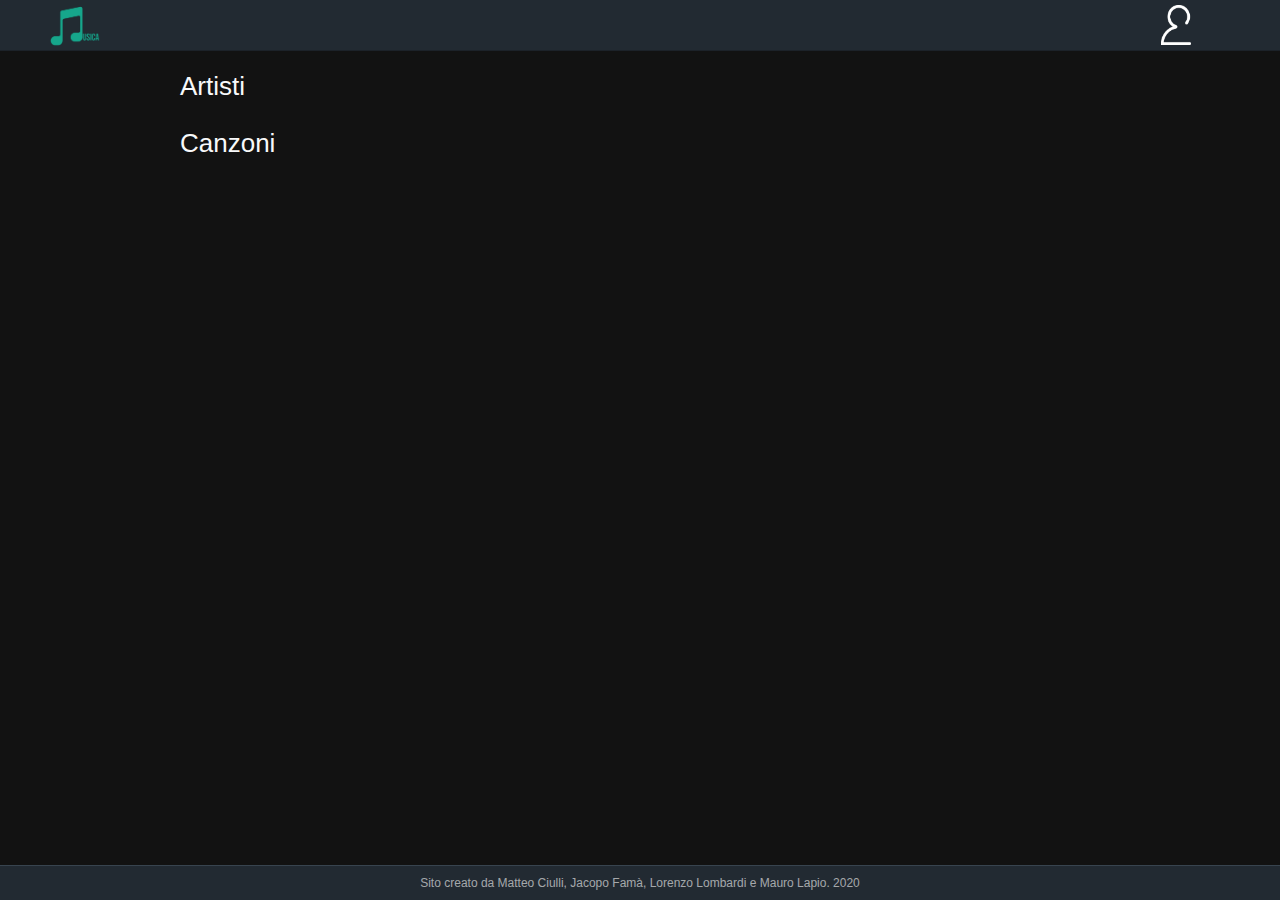
==== index.html @ e81e6456 "Sistemato conflitto" ====
<!DOCTYPE html>
<html lang="en" dir="ltr" class="sid-plesk">
	<head>
		<title>Musica</title>
		<meta name="copyright" content="Copyright 1999-2018. Plesk International GmbH. All rights reserved.">
		<meta charset="utf-8">
		<meta http-equiv="X-UA-Compatible" content="IE=edge,chrome=1">
		<meta name="viewport" content="width=device-width, initial-scale=1.0, maximum-scale=1.0">
		<meta http-equiv="Cache-Control" content="no-cache">
		<link rel="shortcut icon" href="favicon.ico">
		<link rel="stylesheet" href="css/style.css" type="text/css">
		<link rel="stylesheet" href="https://stackpath.bootstrapcdn.com/bootstrap/4.4.1/css/bootstrap.min.css" integrity="sha384-Vkoo8x4CGsO3+Hhxv8T/Q5PaXtkKtu6ug5TOeNV6gBiFeWPGFN9MuhOf23Q9Ifjh" crossorigin="anonymous">
		
		<script src="./script/script.js"></script>
		<script src="./script/indexScript.js"></script>
	</head>
	<body onload="getArtisti(); getCanzoni();" class="text-light" style="background-color:#121212; ">
		<div class="page-container">
			<!-- start: PAGE HEADER-->
			<div class="page-header-wrapper">
				<div class="page-header" >
					<img src="img/Musica.jpeg" class="TitleIcon">
					<div class="User">
						<input onclick="DropdownFunction()" class="dropbtn" type="image" src="img/Utente.png" ></input>
						<div id="Dropdown" class="dropdown-content">
							<a href="SignUp.php">Sign Up</a>
							<a href="LogIn.php">Log In</a>
						</div>
					</div>

				</div>
			</div>
			<!-- end: PAGE HEADER-->

			<!-- start: PAGE CONTENT-->
			<div class="page-content-wrapper">
				<div class="page-content">
					<h2>Artisti</h2>
					<div id="contentArtisti"></div>
					<br>
					<h2>Canzoni</h2>
					<div id="contentCanzoni"></div>
				</div>
			</div>
			<!-- end: PAGE CONTENT-->

			<!-- start: PAGE FOOTER-->
			<div class="page-footer-wrapper">
				<div class="page-footer">
					Sito creato da Matteo Ciulli, Jacopo Famà, Lorenzo Lombardi e Mauro Lapio. 2020
				</div>
			</div>
			<!-- end: PAGE FOOTER-->
		</div>
	</body>

	<script>
		/* Quando si clicca sul bottone si apre il dropdown */
		function DropdownFunction() {
		  document.getElementById("Dropdown").classList.toggle("show");
		}
		
		// Chiude il dropdown se si clicca fuori da esso
		window.onclick = function(event) {
		  if (!event.target.matches('.dropbtn')) {
			var dropdowns = document.getElementsByClassName("dropdown-content");
			var i;
			for (i = 0; i < dropdowns.length; i++) {
			  var openDropdown = dropdowns[i];
			  if (openDropdown.classList.contains('show')) {
				openDropdown.classList.remove('show');
			  }
			}
		  }
		}
	</script>
</html>
---- css/style.css ----
/* Copyright 1999-2017. Plesk International GmbH. All rights reserved. */
@import url(//fonts.googleapis.com/css?family=Open+Sans:300,400,600&subset=latin,latin-ext,cyrillic,cyrillic-ext,greek,greek-ext,vietnamese);
html
{
    font: normal 13px/1.4 "Open Sans", "Helvetica Neue", Helvetica, sans-serif;
    -webkit-text-size-adjust: 100%;
    -ms-text-size-adjust: 100%;
    /*-webkit-tap-highlight-color: rgba(0, 0, 0, 0);*/
    overflow-y: scroll;
    color: #000;
}
html,
body {
    height: 100%;
    min-height: 100%;
    background-color:#121212;
}
body { margin: 0; }
a { background-color: transparent; }
a:active,
a:hover { outline: 0; }
a {
    color: #2498e3;
    text-decoration: none;
    cursor: pointer;
}
a:hover {
    color: #188dd9;
    text-decoration: underline;
}
img {
    box-sizing: border-box;
    border: 0;
    vertical-align: middle;
    /*-ms-interpolation-mode: bicubic;*/
}
.page-container {
    position: relative;
    display: table;
    width: 100%;
    height: 100%;
    table-layout: fixed;
}
.page-header-wrapper,
.page-content-wrapper,
.page-footer-wrapper {
    box-sizing: border-box;
    display: table-row;
}
.page-content-wrapper { height: 100%; }
.page-header {
 
    height: 50px;
    border-bottom: 1px solid #1c2229;
    background: #222a32;
}
.page-header:before,
.page-header:after {
    display: table;
    content: "";
}
.page-header:after { clear: both; }
.page-content {
    margin: auto;
    padding: 20px 10px;
    max-width: 960px;
}
.page-footer {
    padding: 5px 10px;
    text-align: center;
    color: rgba(255, 255, 255, 0.6);
    border-top: 1px solid #38444f;
    background: #222a32;
    font-size: 12px;
    line-height: 24px;
}
.page-footer a,
.page-footer a:hover {
    text-decoration: none;
    color: rgba(255, 255, 255, 0.6);
}
.page-footer .separator {
    width: 1px;
    display: inline-block;
    height: 12px;
    vertical-align: -2px;
    margin: 0 5px;
    background: rgba(255, 255, 255, 0.6);
}
.product-logo { float: left; }
.product-logo img { height: 50px; }
.company-logo {
    float: right;
    margin-top: 9px;
}
.company-logo img { height: 31px; }
.page-info-wrapper { margin-bottom: 15px; }
.page-info {
    box-sizing: border-box;
    padding: 20px;
    border: 1px solid #ccc;
    background: #f2f2f2;
}
.page-info-heading {
    margin: 0 0 15px;
    font-size: 20px;
    line-height: 24px;
}
.page-info p,
.page-info ul { margin: 15px 0; }
.page-info ul { padding-left: 20px; }
.product-info-wrapper p {
    margin: 0 0 15px;
    padding: 0;
}
.product-info-wrapper { margin: 0 -10px; }
.product-info-wrapper:before,
.product-info-wrapper:after {
    display: table;
    content: "";
}
.product-info-wrapper:after { clear: both; }
.product-info-wrapper .col {
    float: left;
    width: 100%;
    box-sizing: border-box;
    margin-bottom: 15px;
    padding: 0 10px;
}

.product-info-wrapper ul.links {
    display: inline-block;
    width: 100%;
    margin: 0;
    padding: 0;
    list-style: none;
    border-top: 1px solid #ddd;
    text-align: center;
}
.links > li {
    display: inline-block;
    float: left;
    vertical-align: top;
    width: 50%;
    margin-top: 15px;
}
.links > li > a {
    display: inline-block;
    margin: 0;
    cursor: pointer;
    text-align: center;
    vertical-align: top;
}
.links > li > a:before {
    content: "";
    display: block;
    width: 32px;
    height: 32px;
    margin: 0 auto 5px;
    background-repeat: no-repeat;
    background-size: 32px 32px;
}
.blog:before { background-image: url(../img/blog.png); }
.forum:before { background-image: url(../img/forum.png); }
.knowledge-base:before { background-image: url(../img/knowledge-base.png); }
.facebook:before { background-image: url(../img/facebook.png); }
.twitter:before { background-image: url(../img/twitter.png); }
.linkedin:before { background-image: url(../img/linkedin.png); }

.fastcgi:before { background-image: url(../img/fastcgi.png); }
.php:before { background-image: url(../img/php.png); }
.ssi:before { background-image: url(../img/ssi.png); }

.product-info {
    border: 1px solid #bebebe;
    background: #fafafa;
}
.product-info-heading {
    margin: -1px;
    padding: 5px 11px;
    font-size: 16px;
    color: #fff;
    background: #09729f;
}
.product-info-content { padding: 10px; }

@media (max-width: 767px) {
    .page-header-wrapper { height: auto !important; }
}
@media (min-width: 480px) {
    .links > li { width: 33.33%; }
}
@media (min-width: 768px) {
    .page-header-wrapper { height: 51px; }
    .page-header {
        box-sizing: border-box;
        position: fixed;
        z-index: 300;
        top: 0;
        right: 0;
        left: 0;
        width: 100%;
        height: 51px;
    }
    .page-header,
    .page-content,
    .page-footer {
        padding-right: 20px;
        padding-left: 20px;
    }
    .page-info {
        box-sizing: border-box;
        min-height: 240px;
        padding: 20px 40px 20px 313px;
        border: 1px solid #ccc;
        background: #f2f2f2 url(../img/globe.png) no-repeat;
        background-size: 273px 240px;
    }
    .links > li { width: 33.33%; }
    .product-info-wrapper .col {
        width: 50%;
    }
}

.pathbar {
    display: inline-block;
    width: 100%;
    font-size: 12px;
}
.pathbar a {
    color: #2c2c2c;
    text-decoration: none;
    position: relative;
    float: left;
    margin-right: 3px;
    padding: 0 5px 0 15px;
    height: 20px;
    line-height: 20px;
    text-align: center;
    background: #ebebeb;
}
.pathbar a:before {
    position: absolute;
    top: 0;
    left: 0;
    border-style: solid;
    border-width: 10px 0 10px 10px;
    border-color: transparent transparent transparent #ffffff;
    content: "";
}
.pathbar a:after {
    position: absolute;
    top: 0;
    right: -10px;
    z-index: 1;
    border-style: solid;
    border-width: 10px 0 10px 10px;
    border-color: transparent transparent transparent #ebebeb;
    content: "";
}
.pathbar a:hover { background: #2298cb; color: #fff; }
.pathbar a:hover:after { border-left-color: #2298cb; }
.pathbar a:first-child { padding-left: 10px; }
.pathbar a:first-child:before { display: none; }
.test h1 {
    margin: 0 0 12px;
    padding: 0;
    font-size: 24px;
    font-weight: 400;
    line-height: 28px;
    color: #444;
}
.test h2 {
    margin: 0 0 5px;
    padding: 0;
    font-size: 18px;
    font-weight: 400;
    line-height: 20px;
    color: #444;
}
.test p { margin: 12px 0; }
iframe { border: 1px solid #bebebe; }
.test-data table {
    border-collapse: collapse;
    border-spacing: 0;
    width: 100%;
}
.test-data td,
.test-data th { padding: 0; }
.test-data table > thead > tr > th,
.test-data table > tbody > tr > th,
.test-data table > tfoot > tr > th,
.test-data table > thead > tr > td,
.test-data table > tbody > tr > td,
.test-data table > tfoot > tr > td {
    padding: 6px 8px;
    line-height: 1.4;
    vertical-align: top;
    border-top: 1px solid #d6d6d6;
}
.test-data table > thead > tr:first-child > th,
.test-data table > tbody > tr:first-child > th,
.test-data table > tfoot > tr:first-child > th,
.test-data table > thead > tr:first-child > td,
.test-data table > tbody > tr:first-child > td,
.test-data table > tfoot > tr:first-child > td {
    border-top: 0;
}
.test-data table th {
    text-align: left;
    white-space: nowrap;
    font-weight: 700;
    background: #fafafa;
}

.canzone, .artista
{
    width:50%;
    border-top:solid white 1px;
    border-bottom:solid white 1px;
    white-space: nowrap;
    
}

.canzone > div, .artista > div
{
    display: inline-block;
    padding:5px;
    font-size:16px;
    
}

.canzonetitolo
{
    font-weight:bold;
    font-size:20px !important;
}

.canzoneanno:before
{
    content:"-\00a0";
}

.canzoneaudio
{
    word-break:break-all;
    white-space: pre-wrap;
}

.dropdown-content 
{
    display: none;
    position: absolute;
    background-color: #f1f1f1;
    min-width: 160px;
    overflow: auto;
    box-shadow: 0px 8px 16px 0px rgba(0,0,0,0.2);
    z-index: 1;
}

.dropdown-content a:hover {background-color: #ddd;}

.User 
{
    position: relative;
    display: inline-block;
    left: 92%;
    float: left;
}

.show 
{
    display: block;
}

.dropbtn
{
    width: 30px;
    height: 40px;
    margin-top: 5px;
}

.dropdown-content a 
{
    color: black;
    padding: 12px 16px;
    text-decoration: none;
    display: block;
}

.TitleIcon
{
    width: 50px;
    height: 50px;
    right: 20px;
}
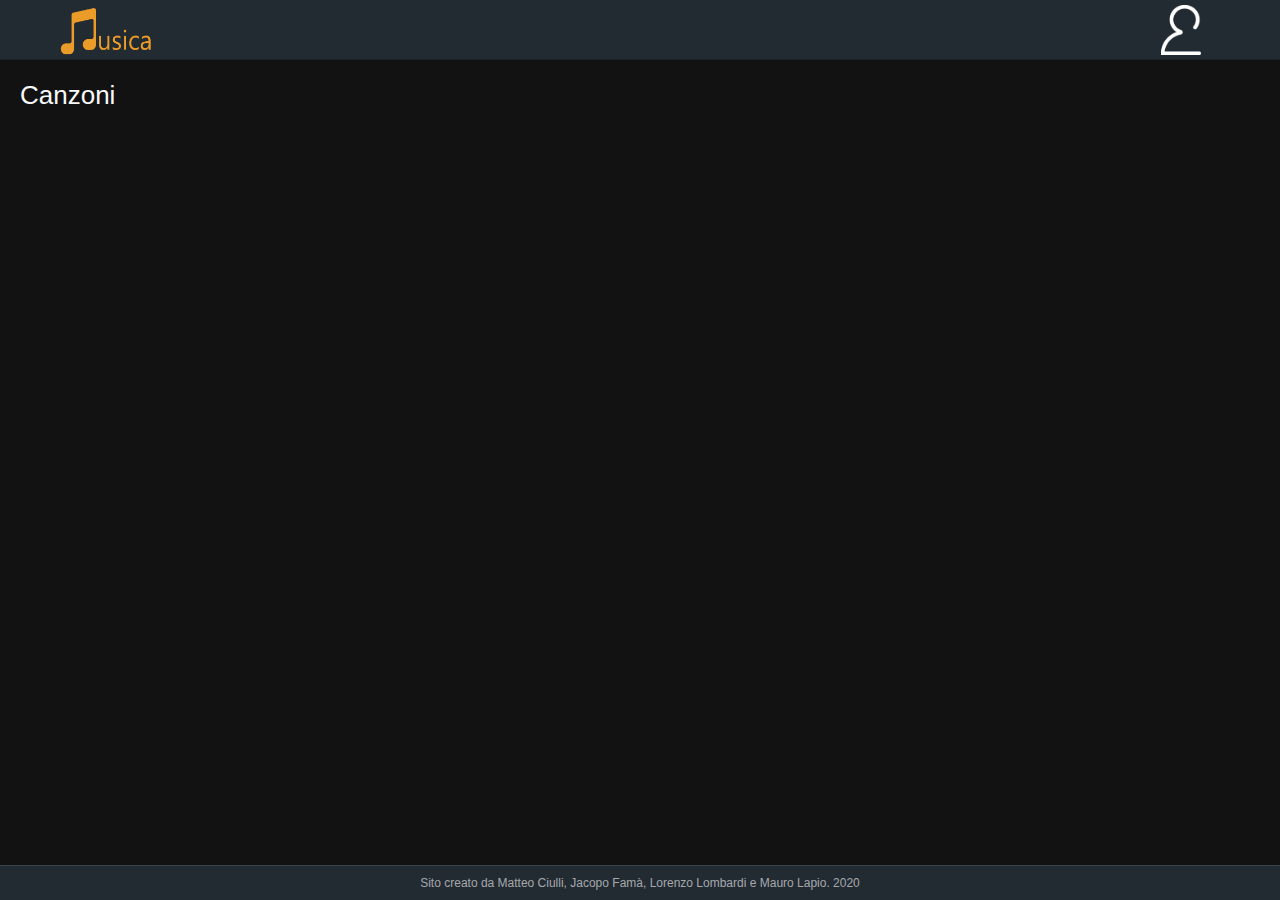
==== commit 209c309b: "Modifica grafica sito parziale" ====
--- a/index.html
+++ b/index.html
@@ -1,3 +1,12 @@
+<!--<!DOCTYPE html>
+<html>
+	<head>
+        <script src="./script/script.js"></script>
+	</head>
+	<body onload="page('LogIn.php')">
+    </body>
+</html>-->
+
 <!DOCTYPE html>
 <html lang="en" dir="ltr" class="sid-plesk">
 	<head>
@@ -14,12 +23,12 @@
 		<script src="./script/script.js"></script>
 		<script src="./script/indexScript.js"></script>
 	</head>
-	<body onload="getArtisti(); getCanzoni();" class="text-light" style="background-color:#121212; ">
+	<body onload="getCanzoniLite();" class="text-light" style="background-color:#121212; ">
 		<div class="page-container">
 			<!-- start: PAGE HEADER-->
 			<div class="page-header-wrapper">
 				<div class="page-header" >
-					<img src="img/Musica.jpeg" class="TitleIcon">
+					<a href=""><img src="img/Musica.png" style="width: 120px; height: 60px;"></a>
 					<div class="User">
 						<input onclick="DropdownFunction()" class="dropbtn" type="image" src="img/Utente.png" ></input>
 						<div id="Dropdown" class="dropdown-content">
@@ -35,9 +44,9 @@
 			<!-- start: PAGE CONTENT-->
 			<div class="page-content-wrapper">
 				<div class="page-content">
-					<h2>Artisti</h2>
+					<!--<h2>Artisti</h2>
 					<div id="contentArtisti"></div>
-					<br>
+					<br>-->
 					<h2>Canzoni</h2>
 					<div id="contentCanzoni"></div>
 				</div>
@@ -53,25 +62,4 @@
 			<!-- end: PAGE FOOTER-->
 		</div>
 	</body>
-
-	<script>
-		/* Quando si clicca sul bottone si apre il dropdown */
-		function DropdownFunction() {
-		  document.getElementById("Dropdown").classList.toggle("show");
-		}
-		
-		// Chiude il dropdown se si clicca fuori da esso
-		window.onclick = function(event) {
-		  if (!event.target.matches('.dropbtn')) {
-			var dropdowns = document.getElementsByClassName("dropdown-content");
-			var i;
-			for (i = 0; i < dropdowns.length; i++) {
-			  var openDropdown = dropdowns[i];
-			  if (openDropdown.classList.contains('show')) {
-				openDropdown.classList.remove('show');
-			  }
-			}
-		  }
-		}
-	</script>
-</html>
+</html>--- a/css/style.css
+++ b/css/style.css
@@ -14,6 +14,64 @@
     height: 100%;
     min-height: 100%;
     background-color:#121212;
+    margin: 0;
+    padding: 0;
+}
+body::-webkit-scrollbar
+{
+    width: 10px;
+}
+body::-webkit-scrollbar-track
+{
+    background: #171c21;
+}
+body::-webkit-scrollbar-thumb
+{
+    background: #eb9b28;
+}
+input
+{
+	margin-bottom: 10px;
+}
+#modulo
+{
+	width: 500px;
+	margin: auto;
+	margin-top: 70px;
+	background-color: #222a32;
+	color: white;
+	padding: 20px;
+	border-radius: 10px;
+}
+#attEmail
+{
+	width: 1000px;
+	margin: auto;
+	margin-top: 20px;
+	background-color: #222a32;
+	color: white;
+	padding: 20px;
+	border-radius: 10px;
+}
+#us
+{
+	color: green;
+	font-size: 20px;
+}
+#Username,#Sesso,#eMail,#Password
+{
+	margin-bottom: 20px;
+}
+
+#login
+{
+	margin-left:40%;
+}
+
+#status
+{
+	color:red;
+	text-align:center;
 }
 body { margin: 0; }
 a { background-color: transparent; }
@@ -48,9 +106,9 @@
     display: table-row;
 }
 .page-content-wrapper { height: 100%; }
-.page-header {
- 
-    height: 50px;
+.page-header
+{
+    height: 60px;
     border-bottom: 1px solid #1c2229;
     background: #222a32;
 }
@@ -61,7 +119,6 @@
 }
 .page-header:after { clear: both; }
 .page-content {
-    margin: auto;
     padding: 20px 10px;
     max-width: 960px;
 }
@@ -94,7 +151,7 @@
     margin-top: 9px;
 }
 .company-logo img { height: 31px; }
-.page-info-wrapper { margin-bottom: 15px; }
+/*.page-info-wrapper { margin-bottom: 15px; }
 .page-info {
     box-sizing: border-box;
     padding: 20px;
@@ -182,7 +239,7 @@
     color: #fff;
     background: #09729f;
 }
-.product-info-content { padding: 10px; }
+.product-info-content { padding: 10px; }*/
 
 @media (max-width: 767px) {
     .page-header-wrapper { height: auto !important; }
@@ -191,7 +248,7 @@
     .links > li { width: 33.33%; }
 }
 @media (min-width: 768px) {
-    .page-header-wrapper { height: 51px; }
+    .page-header-wrapper { height: 60px; }
     .page-header {
         box-sizing: border-box;
         position: fixed;
@@ -200,7 +257,7 @@
         right: 0;
         left: 0;
         width: 100%;
-        height: 51px;
+        height: 60px;
     }
     .page-header,
     .page-content,
@@ -351,21 +408,24 @@
 {
     display: none;
     position: absolute;
-    background-color: #f1f1f1;
+    background-color: #121212;
     min-width: 160px;
     overflow: auto;
     box-shadow: 0px 8px 16px 0px rgba(0,0,0,0.2);
     z-index: 1;
 }
 
-.dropdown-content a:hover {background-color: #ddd;}
+.dropdown-content a:hover 
+{
+    background-color: #eb9b28;
+    color: #fff
+}
 
 .User 
 {
     position: relative;
-    display: inline-block;
     left: 92%;
-    float: left;
+    float:left;
 }
 
 .show 
@@ -375,14 +435,14 @@
 
 .dropbtn
 {
-    width: 30px;
-    height: 40px;
+    height: 50px;
+    width: 40px;
     margin-top: 5px;
 }
 
 .dropdown-content a 
 {
-    color: black;
+    color: #fff;
     padding: 12px 16px;
     text-decoration: none;
     display: block;
@@ -390,7 +450,29 @@
 
 .TitleIcon
 {
-    width: 50px;
-    height: 50px;
-    right: 20px;
+    width: 120px;
+    height: 60px;
+    /*margin-left:-95px;*/
+}
+
+.canzonealbumcover
+{
+    width: 150px;
+    height: 150px;
+    margin:25px;
+}
+
+.usernameDisplay
+{
+    float:right;
+    font-weight:bold;
+    color: white/*#1B645B*/;
+    font-size:25px;
+    margin-left:10px;
+}
+
+.adminLogo
+{
+    width:40px;
+    height:40px;
 }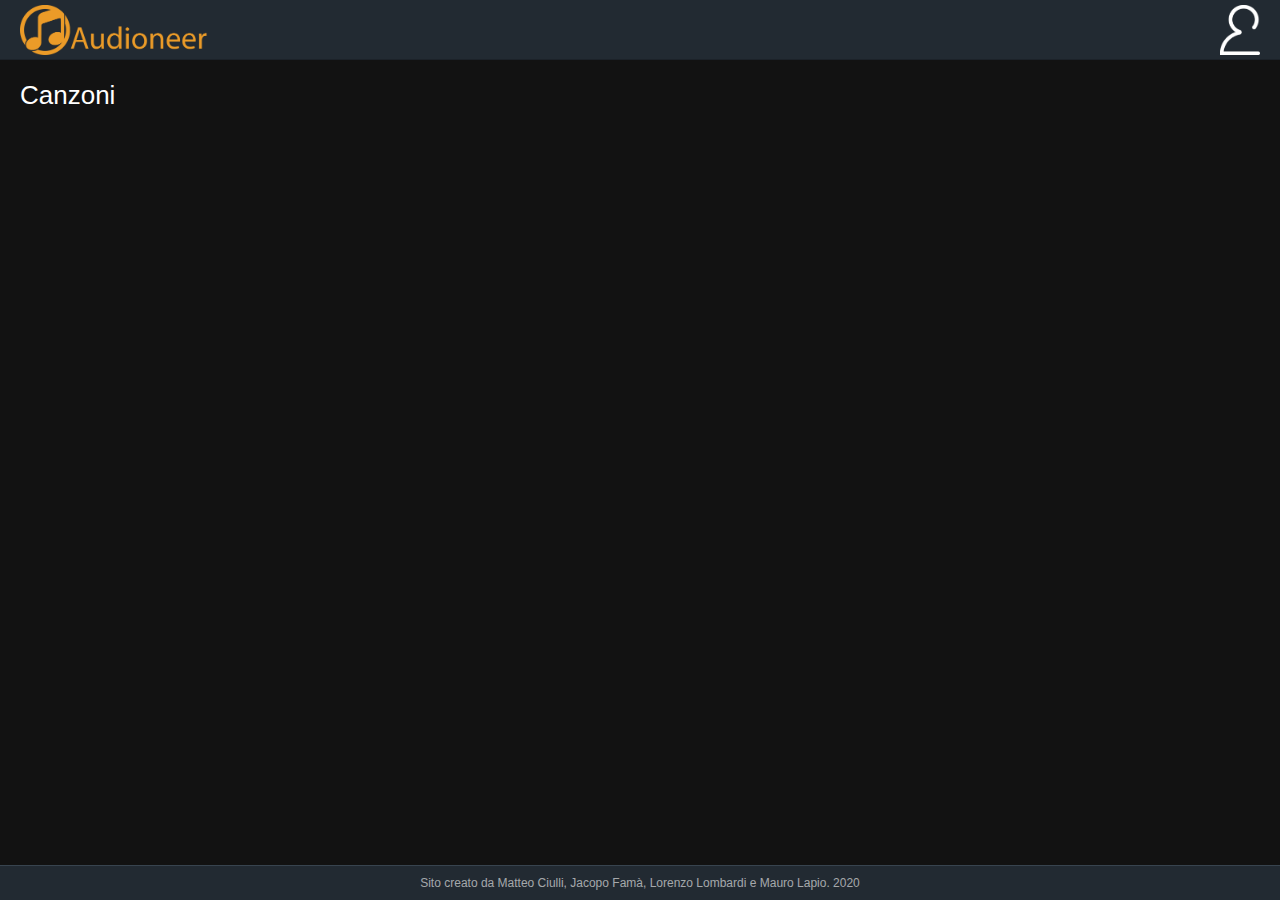
==== commit b83a48a2: "Sistemate posizioni immagini e bottoni" ====
--- a/index.html
+++ b/index.html
@@ -23,12 +23,12 @@
 		<script src="./script/script.js"></script>
 		<script src="./script/indexScript.js"></script>
 	</head>
-	<body onload="getCanzoniLite();" class="text-light" style="background-color:#121212; ">
+	<body onload="getCanzoniLite();" class="mainbody">
 		<div class="page-container">
 			<!-- start: PAGE HEADER-->
 			<div class="page-header-wrapper">
 				<div class="page-header" >
-					<a href=""><img src="img/Musica.png" style="width: 120px; height: 60px;"></a>
+					<a href=""><img src="img/Musica.png" class="TitleIcon"></a>
 					<div class="User">
 						<input onclick="DropdownFunction()" class="dropbtn" type="image" src="img/Utente.png" ></input>
 						<div id="Dropdown" class="dropdown-content">
--- a/css/style.css
+++ b/css/style.css
@@ -407,6 +407,7 @@
 .dropdown-content 
 {
     display: none;
+    float: right;
     position: absolute;
     background-color: #121212;
     min-width: 160px;
@@ -423,9 +424,7 @@
 
 .User 
 {
-    position: relative;
-    left: 92%;
-    float:left;
+    float:right;
 }
 
 .show 
@@ -450,9 +449,9 @@
 
 .TitleIcon
 {
-    width: 120px;
-    height: 60px;
-    /*margin-left:-95px;*/
+    width: 200px;
+    height: 50px;
+    margin-top: 5px;
 }
 
 .canzonealbumcover
@@ -464,15 +463,22 @@
 
 .usernameDisplay
 {
-    float:right;
+    float:left;
     font-weight:bold;
     color: white/*#1B645B*/;
     font-size:25px;
-    margin-left:10px;
+    margin-right:10px;
+    margin-top: 10px;
 }
 
 .adminLogo
 {
     width:40px;
-    height:40px;
+    height:50px;
+}
+
+.mainbody
+{
+    background-color: #121212;
+    color: #fff;
 }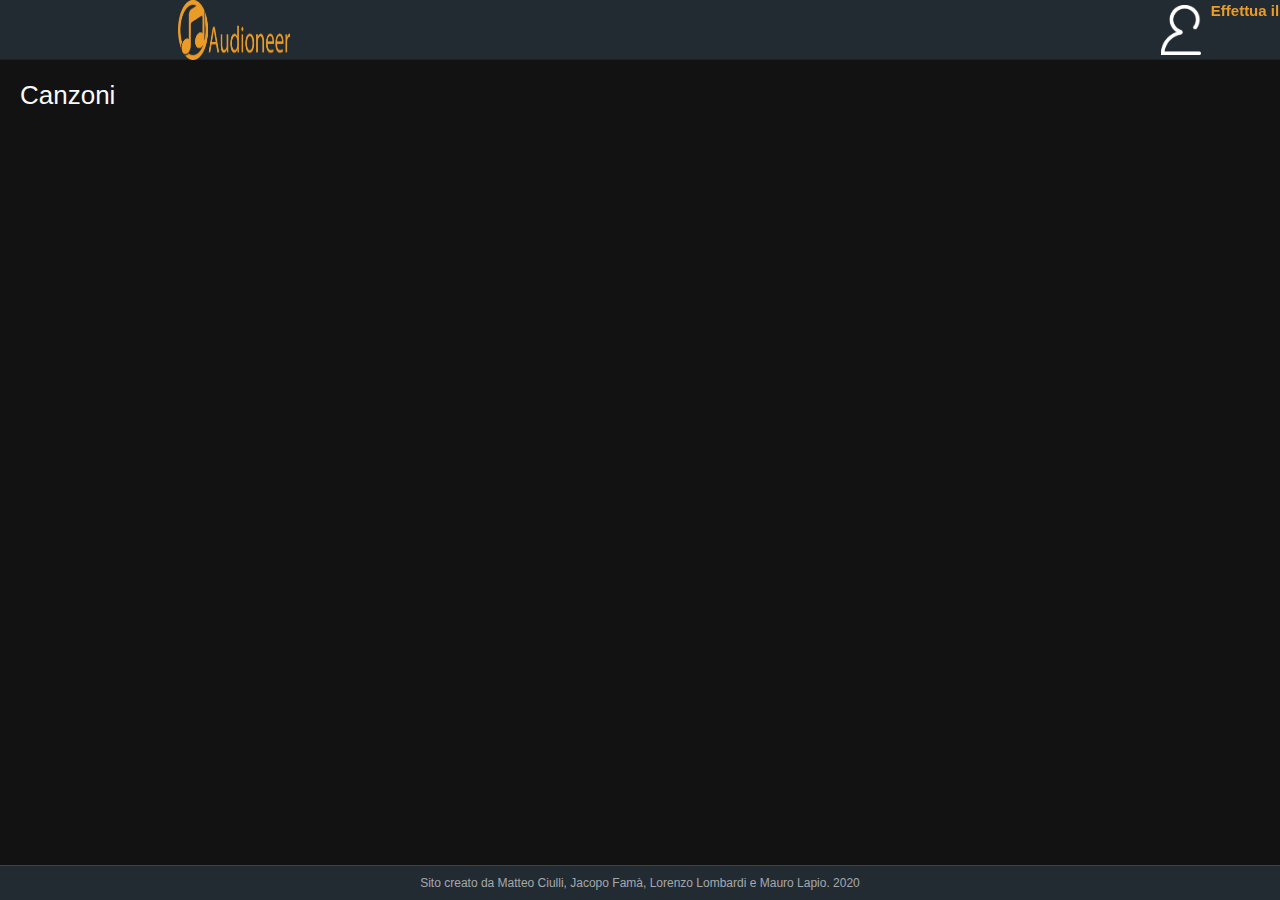
==== commit 5441c612: "aggiunto metodo delete alle canzoni e pulsanti di editing per l'admin" ====
--- a/index.html
+++ b/index.html
@@ -23,13 +23,14 @@
 		<script src="./script/script.js"></script>
 		<script src="./script/indexScript.js"></script>
 	</head>
-	<body onload="getCanzoniLite();" class="mainbody">
+	<body onload="getCanzoniLite();" class="text-light" style="background-color:#121212; ">
 		<div class="page-container">
 			<!-- start: PAGE HEADER-->
 			<div class="page-header-wrapper">
 				<div class="page-header" >
-					<a href=""><img src="img/Musica.png" class="TitleIcon"></a>
+					<a href=""><img src="img/Musica.png" style="width: 120px; height: 60px;"></a>
 					<div class="User">
+						<div class="loginAlert">Effettua il login</div>
 						<input onclick="DropdownFunction()" class="dropbtn" type="image" src="img/Utente.png" ></input>
 						<div id="Dropdown" class="dropdown-content">
 							<a href="SignUp.php">Sign Up</a>
--- a/css/style.css
+++ b/css/style.css
@@ -407,7 +407,6 @@
 .dropdown-content 
 {
     display: none;
-    float: right;
     position: absolute;
     background-color: #121212;
     min-width: 160px;
@@ -424,7 +423,9 @@
 
 .User 
 {
-    float:right;
+    position: relative;
+    left: 92%;
+    float:left;
 }
 
 .show 
@@ -449,9 +450,9 @@
 
 .TitleIcon
 {
-    width: 200px;
-    height: 50px;
-    margin-top: 5px;
+    width: 120px;
+    height: 60px;
+    /*margin-left:-95px;*/
 }
 
 .canzonealbumcover
@@ -463,22 +464,36 @@
 
 .usernameDisplay
 {
-    float:left;
+    float:right;
     font-weight:bold;
     color: white/*#1B645B*/;
     font-size:25px;
-    margin-right:10px;
-    margin-top: 10px;
+    margin-left:10px;
+}
+
+.loginAlert
+{
+    float:right;
+    font-weight:bold;
+    color: #eb9b28/*#1B645B*/;
+    font-size:15px;
+    margin-left:10px;
 }
 
 .adminLogo
 {
     width:40px;
-    height:50px;
-}
-
-.mainbody
-{
-    background-color: #121212;
-    color: #fff;
+    height:40px;
+}
+
+.adminButtons > img
+{
+    width:20px;
+    height:20px;
+    margin: 2px;
+}
+
+.adminButtons > img:hover
+{
+    cursor: pointer;
 }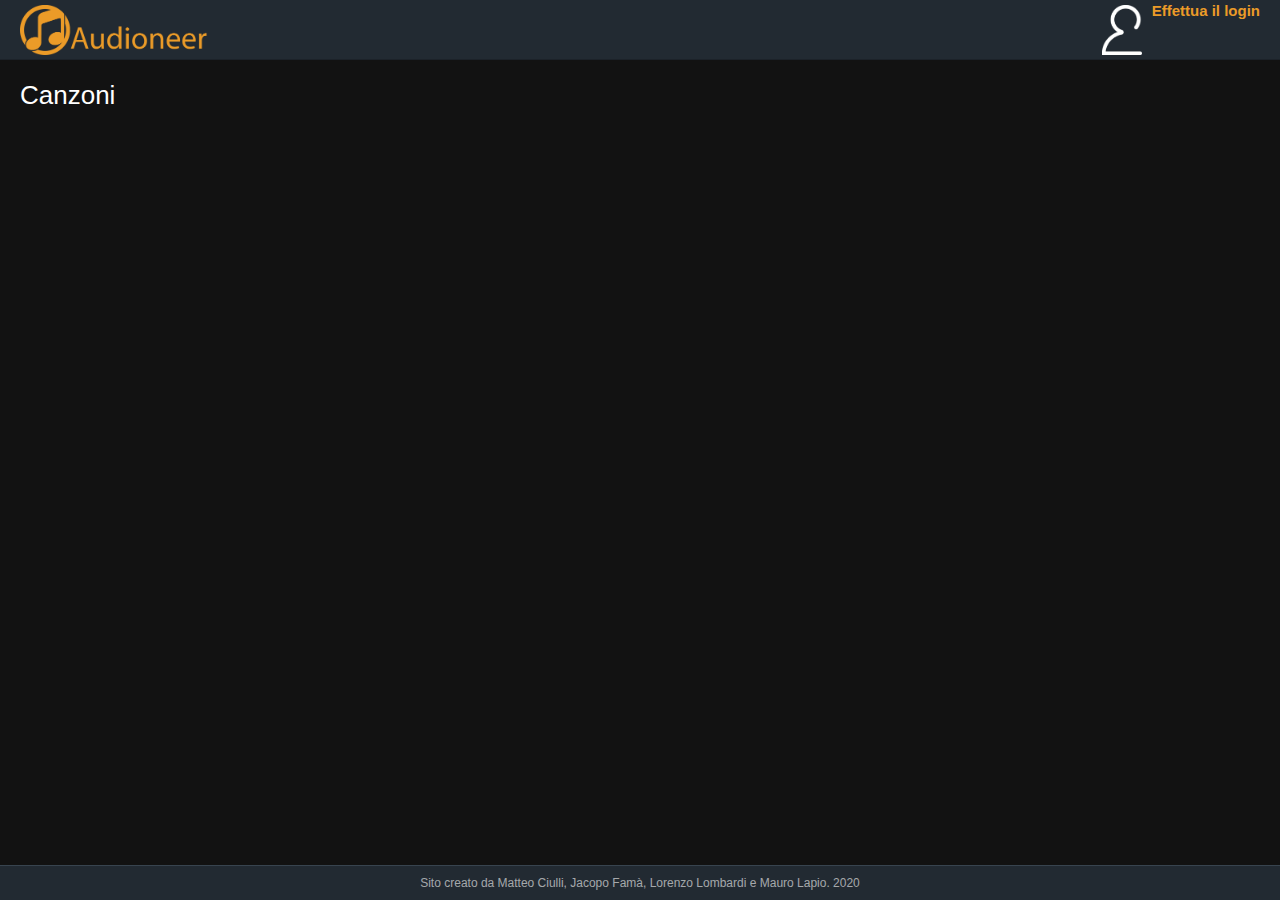
==== commit 7efdaee8: "risolti conflitti dopo aggiunta di metodo delete alle canzoni e pulsanti di editing per l'admin" ====
--- a/index.html
+++ b/index.html
@@ -23,12 +23,12 @@
 		<script src="./script/script.js"></script>
 		<script src="./script/indexScript.js"></script>
 	</head>
-	<body onload="getCanzoniLite();" class="text-light" style="background-color:#121212; ">
+	<body onload="getCanzoniLite();" class="mainbody">
 		<div class="page-container">
 			<!-- start: PAGE HEADER-->
 			<div class="page-header-wrapper">
 				<div class="page-header" >
-					<a href=""><img src="img/Musica.png" style="width: 120px; height: 60px;"></a>
+					<a href=""><img src="img/Musica.png" class="TitleIcon"></a>
 					<div class="User">
 						<div class="loginAlert">Effettua il login</div>
 						<input onclick="DropdownFunction()" class="dropbtn" type="image" src="img/Utente.png" ></input>
--- a/css/style.css
+++ b/css/style.css
@@ -407,6 +407,7 @@
 .dropdown-content 
 {
     display: none;
+    float: right;
     position: absolute;
     background-color: #121212;
     min-width: 160px;
@@ -423,9 +424,7 @@
 
 .User 
 {
-    position: relative;
-    left: 92%;
-    float:left;
+    float:right;
 }
 
 .show 
@@ -450,9 +449,9 @@
 
 .TitleIcon
 {
-    width: 120px;
-    height: 60px;
-    /*margin-left:-95px;*/
+    width: 200px;
+    height: 50px;
+    margin-top: 5px;
 }
 
 .canzonealbumcover
@@ -464,11 +463,12 @@
 
 .usernameDisplay
 {
-    float:right;
+    float:left;
     font-weight:bold;
     color: white/*#1B645B*/;
     font-size:25px;
-    margin-left:10px;
+    margin-right:10px;
+    margin-top: 10px;
 }
 
 .loginAlert
@@ -483,7 +483,7 @@
 .adminLogo
 {
     width:40px;
-    height:40px;
+    height:50px;
 }
 
 .adminButtons > img
@@ -496,4 +496,10 @@
 .adminButtons > img:hover
 {
     cursor: pointer;
+}
+
+.mainbody
+{
+    background-color: #121212;
+    color: #fff;
 }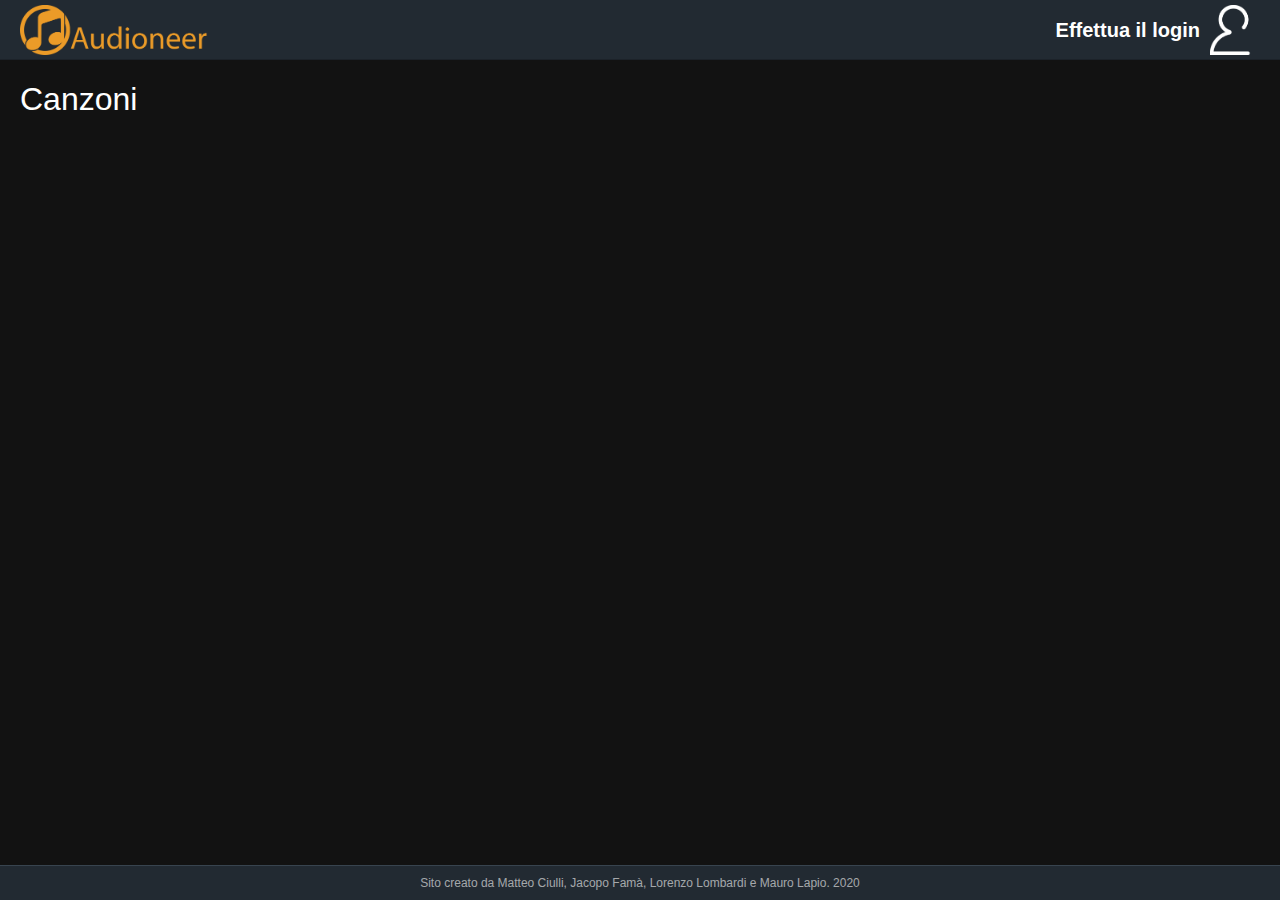
==== commit 7062697b: "rifinito stile" ====
--- a/index.html
+++ b/index.html
@@ -30,7 +30,7 @@
 				<div class="page-header" >
 					<a href=""><img src="img/Musica.png" class="TitleIcon"></a>
 					<div class="User">
-						<div class="loginAlert">Effettua il login</div>
+						<div class="loginAlert"><a href="LogIn.php">Effettua il login</a></div>
 						<input onclick="DropdownFunction()" class="dropbtn" type="image" src="img/Utente.png" ></input>
 						<div id="Dropdown" class="dropdown-content">
 							<a href="SignUp.php">Sign Up</a>
--- a/css/style.css
+++ b/css/style.css
@@ -2,7 +2,6 @@
 @import url(//fonts.googleapis.com/css?family=Open+Sans:300,400,600&subset=latin,latin-ext,cyrillic,cyrillic-ext,greek,greek-ext,vietnamese);
 html
 {
-    font: normal 13px/1.4 "Open Sans", "Helvetica Neue", Helvetica, sans-serif;
     -webkit-text-size-adjust: 100%;
     -ms-text-size-adjust: 100%;
     /*-webkit-tap-highlight-color: rgba(0, 0, 0, 0);*/
@@ -35,7 +34,7 @@
 }
 #modulo
 {
-	width: 500px;
+	width: 30%;
 	margin: auto;
 	margin-top: 70px;
 	background-color: #222a32;
@@ -63,11 +62,6 @@
 	margin-bottom: 20px;
 }
 
-#login
-{
-	margin-left:40%;
-}
-
 #status
 {
 	color:red;
@@ -79,7 +73,7 @@
 a:hover { outline: 0; }
 a {
     color: #2498e3;
-    text-decoration: none;
+    text-decoration: none !important;
     cursor: pointer;
 }
 a:hover {
@@ -435,7 +429,7 @@
 .dropbtn
 {
     height: 50px;
-    width: 40px;
+    width: 50px;
     margin-top: 5px;
 }
 
@@ -473,16 +467,27 @@
 
 .loginAlert
 {
-    float:right;
+    float:left;
     font-weight:bold;
-    color: #eb9b28/*#1B645B*/;
-    font-size:15px;
-    margin-left:10px;
+    font-size:20px;
+    margin-right:10px;
+    margin-top: 15px;
+}
+
+.loginAlert > a
+{
+    color: white/*#1B645B*/;
+}
+
+.loginAlert > a:hover
+{
+    text-decoration: none !important;
+    color: #eb9b28;
 }
 
 .adminLogo
 {
-    width:40px;
+    width:50px;
     height:50px;
 }
 
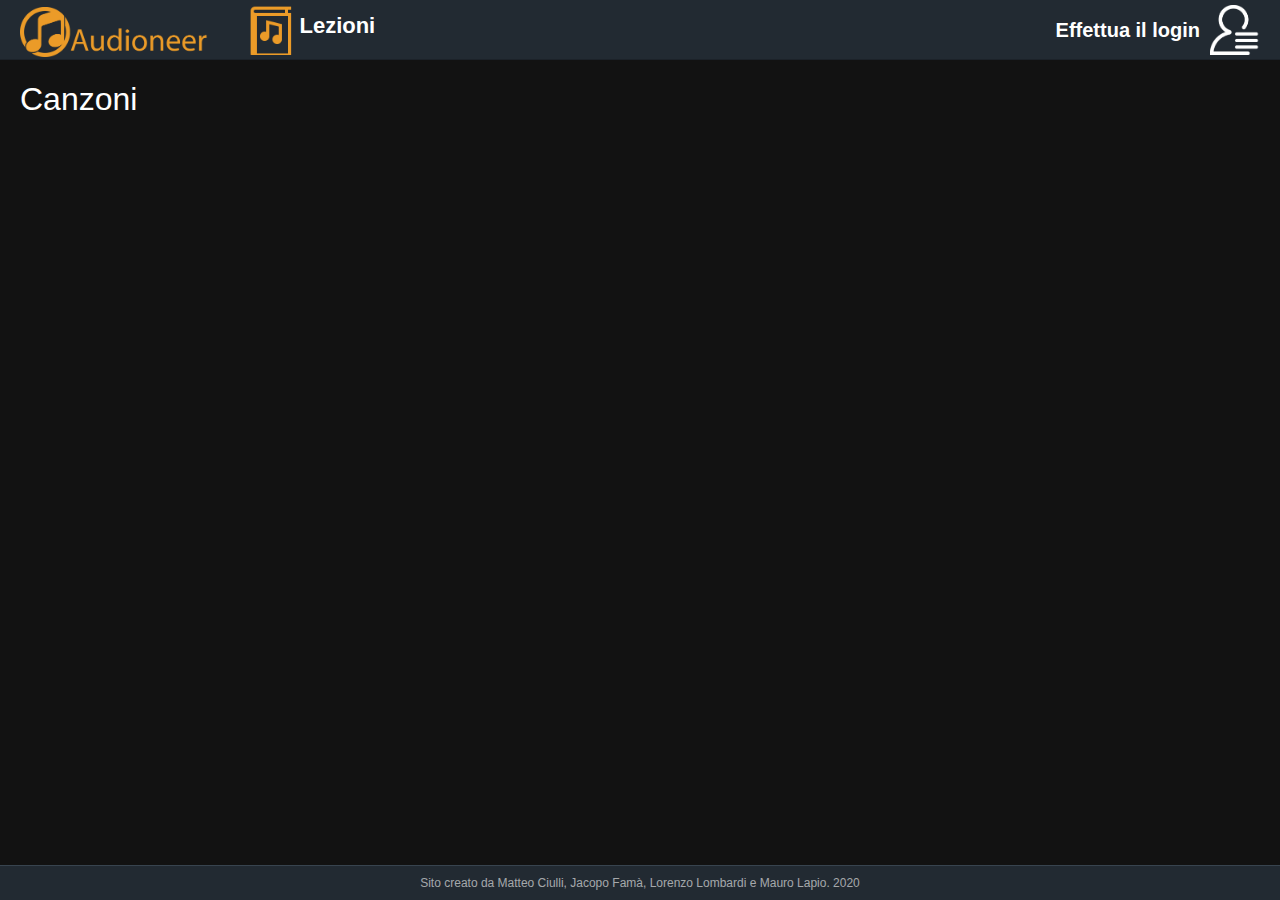
==== commit 539a9cec: "aggiunta visualizzazione lezioni generali" ====
--- a/index.html
+++ b/index.html
@@ -29,10 +29,12 @@
 			<div class="page-header-wrapper">
 				<div class="page-header" >
 					<a href=""><img src="img/Musica.png" class="TitleIcon"></a>
+					<a href="./pageLezioni.php" class="link linkLezioni"><img class="dropbtn" src="img/lesson.png">Lezioni</a>
 					<div class="User">
 						<div class="loginAlert"><a href="LogIn.php">Effettua il login</a></div>
-						<input onclick="DropdownFunction()" class="dropbtn" type="image" src="img/Utente.png" ></input>
+						<img onclick="DropdownFunction()" class="dropbtn adminLogo" src="img/Utente.png">
 						<div id="Dropdown" class="dropdown-content">
+							<img class="leftarrow" src="img/leftarrow.png" onclick="DropdownFunction()">
 							<a href="SignUp.php">Sign Up</a>
 							<a href="LogIn.php">Log In</a>
 						</div>
--- a/css/style.css
+++ b/css/style.css
@@ -1,4 +1,4 @@
-/* Copyright 1999-2017. Plesk International GmbH. All rights reserved. */
+/*General*/
 @import url(//fonts.googleapis.com/css?family=Open+Sans:300,400,600&subset=latin,latin-ext,cyrillic,cyrillic-ext,greek,greek-ext,vietnamese);
 html
 {
@@ -16,6 +16,13 @@
     margin: 0;
     padding: 0;
 }
+.mainbody
+{
+    background-color: #121212;
+    color: #fff;
+}
+
+/*Scrollbar*/
 body::-webkit-scrollbar
 {
     width: 10px;
@@ -31,41 +38,6 @@
 input
 {
 	margin-bottom: 10px;
-}
-#modulo
-{
-	width: 30%;
-	margin: auto;
-	margin-top: 70px;
-	background-color: #222a32;
-	color: white;
-	padding: 20px;
-	border-radius: 10px;
-}
-#attEmail
-{
-	width: 1000px;
-	margin: auto;
-	margin-top: 20px;
-	background-color: #222a32;
-	color: white;
-	padding: 20px;
-	border-radius: 10px;
-}
-#us
-{
-	color: green;
-	font-size: 20px;
-}
-#Username,#Sesso,#eMail,#Password
-{
-	margin-bottom: 20px;
-}
-
-#status
-{
-	color:red;
-	text-align:center;
 }
 body { margin: 0; }
 a { background-color: transparent; }
@@ -84,8 +56,40 @@
     box-sizing: border-box;
     border: 0;
     vertical-align: middle;
-    /*-ms-interpolation-mode: bicubic;*/
-}
+}
+
+/*SignUp e LogIn*/
+.modulo
+{
+	width: 30%;
+	margin: auto;
+	margin-top: 70px;
+	background-color: #222a32;
+	color: white;
+	padding: 20px;
+	border-radius: 10px;
+}
+#us, #us2
+{
+	color: green;
+	font-size: 20px;
+}
+#Username,#Sesso,#eMail,#Password
+{
+	margin-bottom: 20px;
+}
+.status
+{
+	color:red;
+	text-align:center;
+}
+
+#LezStatus
+{
+    margin-top:10px;
+}
+
+/*Parti generali delle pagine (Container, Header, Content e Footer)*/
 .page-container {
     position: relative;
     display: table;
@@ -138,103 +142,8 @@
     margin: 0 5px;
     background: rgba(255, 255, 255, 0.6);
 }
-.product-logo { float: left; }
-.product-logo img { height: 50px; }
-.company-logo {
-    float: right;
-    margin-top: 9px;
-}
-.company-logo img { height: 31px; }
-/*.page-info-wrapper { margin-bottom: 15px; }
-.page-info {
-    box-sizing: border-box;
-    padding: 20px;
-    border: 1px solid #ccc;
-    background: #f2f2f2;
-}
-.page-info-heading {
-    margin: 0 0 15px;
-    font-size: 20px;
-    line-height: 24px;
-}
-.page-info p,
-.page-info ul { margin: 15px 0; }
-.page-info ul { padding-left: 20px; }
-.product-info-wrapper p {
-    margin: 0 0 15px;
-    padding: 0;
-}
-.product-info-wrapper { margin: 0 -10px; }
-.product-info-wrapper:before,
-.product-info-wrapper:after {
-    display: table;
-    content: "";
-}
-.product-info-wrapper:after { clear: both; }
-.product-info-wrapper .col {
-    float: left;
-    width: 100%;
-    box-sizing: border-box;
-    margin-bottom: 15px;
-    padding: 0 10px;
-}
-
-.product-info-wrapper ul.links {
-    display: inline-block;
-    width: 100%;
-    margin: 0;
-    padding: 0;
-    list-style: none;
-    border-top: 1px solid #ddd;
-    text-align: center;
-}
-.links > li {
-    display: inline-block;
-    float: left;
-    vertical-align: top;
-    width: 50%;
-    margin-top: 15px;
-}
-.links > li > a {
-    display: inline-block;
-    margin: 0;
-    cursor: pointer;
-    text-align: center;
-    vertical-align: top;
-}
-.links > li > a:before {
-    content: "";
-    display: block;
-    width: 32px;
-    height: 32px;
-    margin: 0 auto 5px;
-    background-repeat: no-repeat;
-    background-size: 32px 32px;
-}
-.blog:before { background-image: url(../img/blog.png); }
-.forum:before { background-image: url(../img/forum.png); }
-.knowledge-base:before { background-image: url(../img/knowledge-base.png); }
-.facebook:before { background-image: url(../img/facebook.png); }
-.twitter:before { background-image: url(../img/twitter.png); }
-.linkedin:before { background-image: url(../img/linkedin.png); }
-
-.fastcgi:before { background-image: url(../img/fastcgi.png); }
-.php:before { background-image: url(../img/php.png); }
-.ssi:before { background-image: url(../img/ssi.png); }
-
-.product-info {
-    border: 1px solid #bebebe;
-    background: #fafafa;
-}
-.product-info-heading {
-    margin: -1px;
-    padding: 5px 11px;
-    font-size: 16px;
-    color: #fff;
-    background: #09729f;
-}
-.product-info-content { padding: 10px; }*/
-
+
+/*Media*/
 @media (max-width: 767px) {
     .page-header-wrapper { height: auto !important; }
 }
@@ -273,164 +182,118 @@
     }
 }
 
-.pathbar {
-    display: inline-block;
-    width: 100%;
-    font-size: 12px;
-}
-.pathbar a {
-    color: #2c2c2c;
-    text-decoration: none;
-    position: relative;
-    float: left;
-    margin-right: 3px;
-    padding: 0 5px 0 15px;
-    height: 20px;
-    line-height: 20px;
-    text-align: center;
-    background: #ebebeb;
-}
-.pathbar a:before {
-    position: absolute;
-    top: 0;
-    left: 0;
-    border-style: solid;
-    border-width: 10px 0 10px 10px;
-    border-color: transparent transparent transparent #ffffff;
-    content: "";
-}
-.pathbar a:after {
-    position: absolute;
-    top: 0;
-    right: -10px;
-    z-index: 1;
-    border-style: solid;
-    border-width: 10px 0 10px 10px;
-    border-color: transparent transparent transparent #ebebeb;
-    content: "";
-}
-.pathbar a:hover { background: #2298cb; color: #fff; }
-.pathbar a:hover:after { border-left-color: #2298cb; }
-.pathbar a:first-child { padding-left: 10px; }
-.pathbar a:first-child:before { display: none; }
-.test h1 {
-    margin: 0 0 12px;
-    padding: 0;
-    font-size: 24px;
-    font-weight: 400;
-    line-height: 28px;
-    color: #444;
-}
-.test h2 {
-    margin: 0 0 5px;
-    padding: 0;
-    font-size: 18px;
-    font-weight: 400;
-    line-height: 20px;
-    color: #444;
-}
-.test p { margin: 12px 0; }
-iframe { border: 1px solid #bebebe; }
-.test-data table {
-    border-collapse: collapse;
-    border-spacing: 0;
-    width: 100%;
-}
-.test-data td,
-.test-data th { padding: 0; }
-.test-data table > thead > tr > th,
-.test-data table > tbody > tr > th,
-.test-data table > tfoot > tr > th,
-.test-data table > thead > tr > td,
-.test-data table > tbody > tr > td,
-.test-data table > tfoot > tr > td {
-    padding: 6px 8px;
-    line-height: 1.4;
-    vertical-align: top;
-    border-top: 1px solid #d6d6d6;
-}
-.test-data table > thead > tr:first-child > th,
-.test-data table > tbody > tr:first-child > th,
-.test-data table > tfoot > tr:first-child > th,
-.test-data table > thead > tr:first-child > td,
-.test-data table > tbody > tr:first-child > td,
-.test-data table > tfoot > tr:first-child > td {
-    border-top: 0;
-}
-.test-data table th {
-    text-align: left;
-    white-space: nowrap;
-    font-weight: 700;
-    background: #fafafa;
-}
-
-.canzone, .artista
+
+/*Canzone e Artista*/
+.canzone, .artista, .album, .lezione
 {
     width:50%;
     border-top:solid white 1px;
     border-bottom:solid white 1px;
     white-space: nowrap;
-    
-}
-
-.canzone > div, .artista > div
+}
+.canzone > div, .artista > div, .album > div
 {
     display: inline-block;
     padding:5px;
     font-size:16px;
-    
-}
-
-.canzonetitolo
+}
+
+.lezione > div
+{
+    display: inline-block;
+    padding:5px;
+}
+
+.canzonetitolo, .albumnome, .albumNome_Artista
 {
     font-weight:bold;
     font-size:20px !important;
 }
-
-.canzoneanno:before
+.canzoneanno:before, .albumanno:before, .albumNome_Artista:before
 {
     content:"-\00a0";
 }
-
 .canzoneaudio
 {
     word-break:break-all;
     white-space: pre-wrap;
 }
-
+.canzonealbumcover
+{
+    width: 150px;
+    height: 150px;
+    margin:25px;
+}
+
+.canzoneNome_Artista, .canzoneNome_Album
+{
+    font-weight: bold;
+}
+
+.canzonegenere, .canzoneanno, .canzoneNome_Artista, .canzoneNome_Album, .lezioneNomeInsegnante, .lezioneCognomeInsegnante
+{
+    color:#A9A9A9;
+}
+
+/*Dropdown e User*/
 .dropdown-content 
 {
+    top: 0;
+    height: 1000px;
     display: none;
     float: right;
     position: absolute;
     background-color: #121212;
-    min-width: 160px;
+    min-width: 250px;
     overflow: auto;
     box-shadow: 0px 8px 16px 0px rgba(0,0,0,0.2);
     z-index: 1;
-}
-
+    opacity:0.99;
+}
 .dropdown-content a:hover 
 {
     background-color: #eb9b28;
     color: #fff
 }
-
 .User 
 {
     float:right;
 }
-
 .show 
 {
     display: block;
 }
-
 .dropbtn
 {
     height: 50px;
     width: 50px;
     margin-top: 5px;
+}
+
+.leftarrow
+{
+    height: 30px;
+    width: 30px;
+    margin-top: 5px;
+    margin-left: 10px;
+}
+
+.dropbtn:hover
+{
+    cursor: pointer;
+}
+
+.leftarrow:hover
+{
+    content:url("../img/leftarroworange.png");
+    cursor:pointer;
+}
+
+.iconUtente
+{
+    height: 50px;
+    width: 50px;
+    margin-right:10px;
 }
 
 .dropdown-content a 
@@ -439,22 +302,9 @@
     padding: 12px 16px;
     text-decoration: none;
     display: block;
-}
-
-.TitleIcon
-{
-    width: 200px;
-    height: 50px;
-    margin-top: 5px;
-}
-
-.canzonealbumcover
-{
-    width: 150px;
-    height: 150px;
-    margin:25px;
-}
-
+    font-weight: bold;
+    font-size : 20px;
+}
 .usernameDisplay
 {
     float:left;
@@ -465,6 +315,11 @@
     margin-top: 10px;
 }
 
+.usernameDisplay:hover
+{
+    cursor: default;
+}
+
 .loginAlert
 {
     float:left;
@@ -473,38 +328,218 @@
     margin-right:10px;
     margin-top: 15px;
 }
-
-.loginAlert > a
+.loginAlert > a , .link
 {
     color: white/*#1B645B*/;
 }
-
-.loginAlert > a:hover
+.loginAlert > a:hover , .link:hover
 {
     text-decoration: none !important;
     color: #eb9b28;
 }
 
-.adminLogo
+.linkLezioni
+{
+    font-size: 22px;
+    font-weight: bold;
+    margin-left:25px;
+}
+
+#LezEnterInsegnante
+{
+    margin-top : 10px;
+}
+
+#LezEnterDataOra
+{
+    width:50%;
+}
+
+.lessonDeleteButtons
+{
+    margin-left:50px;
+    margin:25px;
+}
+
+.lessonDeleteButtons > img
+{
+    width: 40px;
+    height: 40px;
+    margin-top:-250px;
+}
+
+.lessonDeleteButtons > img:hover
+{
+    cursor: pointer;
+}
+
+.lezioneNomeInsegnante::before
+{
+    content : "Insegnante: ";
+}
+
+.left
+{
+    float:left;
+}
+
+.right
+{
+    float:right;
+}
+
+#contentLezioniALL
+{
+    position: fixed;
+    left: 30%;
+    display: none;
+    top : 10%;
+}
+
+#btncloseLezioniALL
 {
     width:50px;
     height:50px;
-}
-
+    position: absolute;
+    top:0;
+    right:0;
+    margin:10px;
+}
+
+#btncloseLezioniALL:hover
+{
+    cursor: pointer;
+}
+
+.TitleIcon
+{
+    width: 200px;
+    height: 50px;
+    margin-top: 5px;
+}
+
+/*Admin*/
+.adminLogo
+{
+    width:50px;
+    height:50px;
+}
 .adminButtons > img
 {
-    width:20px;
-    height:20px;
+    width:50px;
+    height:50px;
     margin: 2px;
 }
 
+.canzone > .adminButtons > img
+{
+    width:50px;
+    height:50px;
+    margin: 2px;
+    margin-bottom:45px;
+}
+
+.album > .adminButtons > img
+{
+    width:50px;
+    height:50px;
+    margin: 2px;
+}
+
 .adminButtons > img:hover
 {
     cursor: pointer;
 }
-
-.mainbody
-{
-    background-color: #121212;
-    color: #fff;
+.addBtn
+{
+    width: 75px;
+    height: 75px;
+    margin-left:200px;
+    margin-top:15px;
+}
+.addBtn:hover
+{
+    cursor: pointer;
+}
+
+#addSongPanel, #addAlbumPanel, #addLessonPanel
+{
+    width:500px;
+    margin-left:0px;
+    margin-top:20px;
+    display: none;
+}
+
+#AlbEnterNome, #CanEnterAlbum
+{
+    margin-top:20px;
+}
+
+.add-btn
+{
+    margin-top: 10px;
+}
+#EnterAlbum
+{
+    margin-top: 10px;
+}
+#addSongPanel
+{
+    display: none;
+}
+
+/*Controllo mail*/
+#attEmail
+{
+	width: 30%;
+	margin: auto;
+	margin-top: 70px;
+	background-color: #222a32;
+	color: white;
+	padding: 20px;
+	border-radius: 10px;
+}
+#check
+{
+	width: 30%;
+	margin: auto;
+	margin-top: 70px;
+	background-color: #222a32;
+	color: white;
+	padding: 20px;
+	border-radius: 10px;
+}
+#error, #error2
+{
+	color:red;
+    text-align:center;
+    margin-top: 20px;
+}
+#codErr
+{
+	width: 30%;
+	margin: auto;
+	margin-top: 70px;
+	background-color: #222a32;
+	color: white;
+	padding: 20px;
+	border-radius: 10px;
+}
+#check2
+{
+	width: 30%;
+	margin: auto;
+	margin-top: 70px;
+	background-color: #222a32;
+	color: white;
+	padding: 20px;
+	border-radius: 10px;
+}
+#confErr, #conf
+{
+    float: right;
+}
+#confCoderr, #confCode
+{
+    margin-top: 4px;
 }